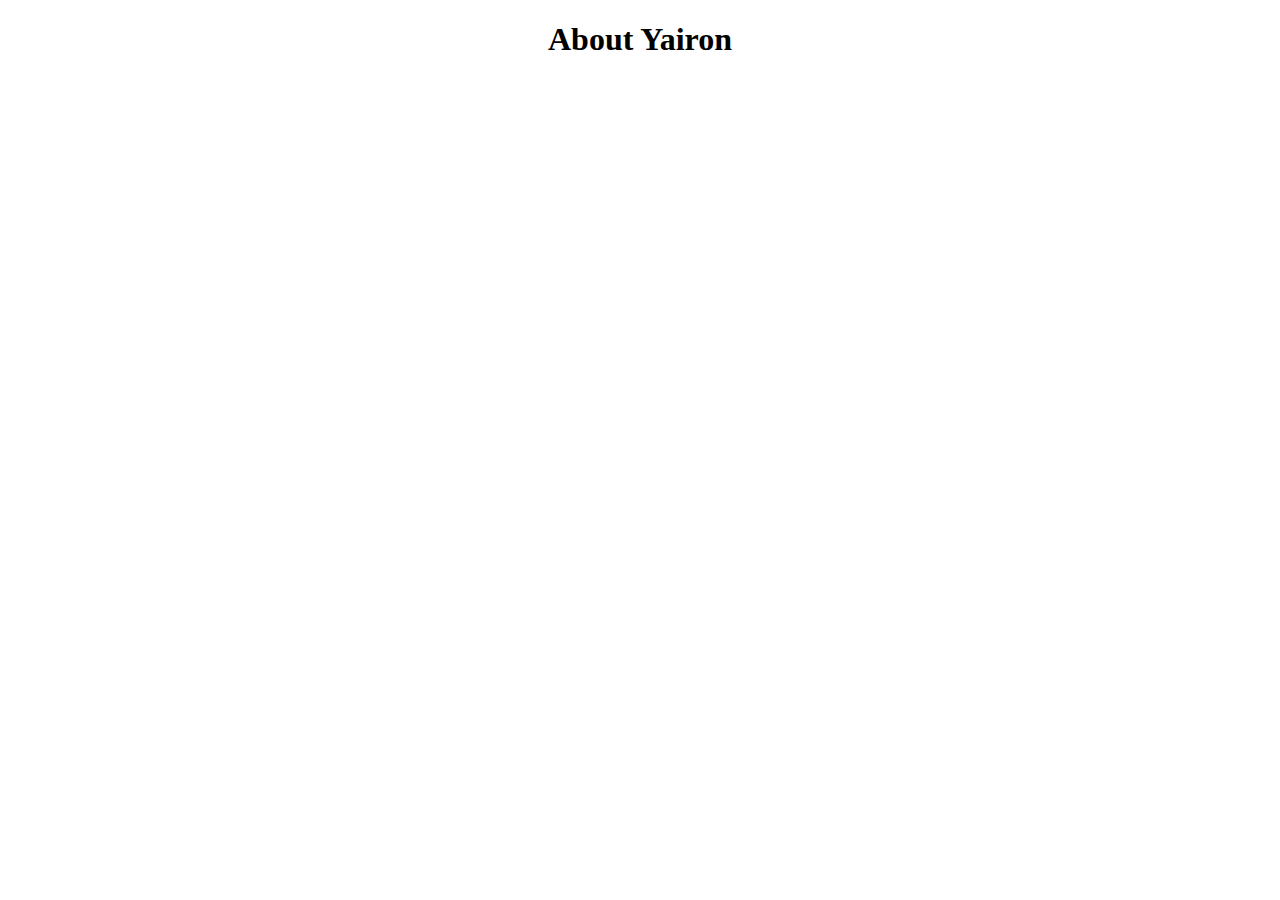
==== HTML/about.html @ c881a4d3 "about added" ====
<!DOCTYPE html>
<html lang="en">
<head>
    <meta charset="UTF-8">
    <meta name="viewport" content="width=device-width, initial-scale=1.0">
    <title>Document</title>
    <link href="https://cdn.jsdelivr.net/npm/bootstrap@5.3.0/dist/css/bootstrap.min.css" rel="stylesheet" integrity="sha384-9ndCyUaIbzAi2FUVXJi0CjmCapSmO7SnpJef0486qhLnuZ2cdeRhO02iuK6FUUVM" crossorigin="anonymous">
</head>
<body>
    
    <div><center><h1>About Yairon</h1></center></div>

</body>
</html>
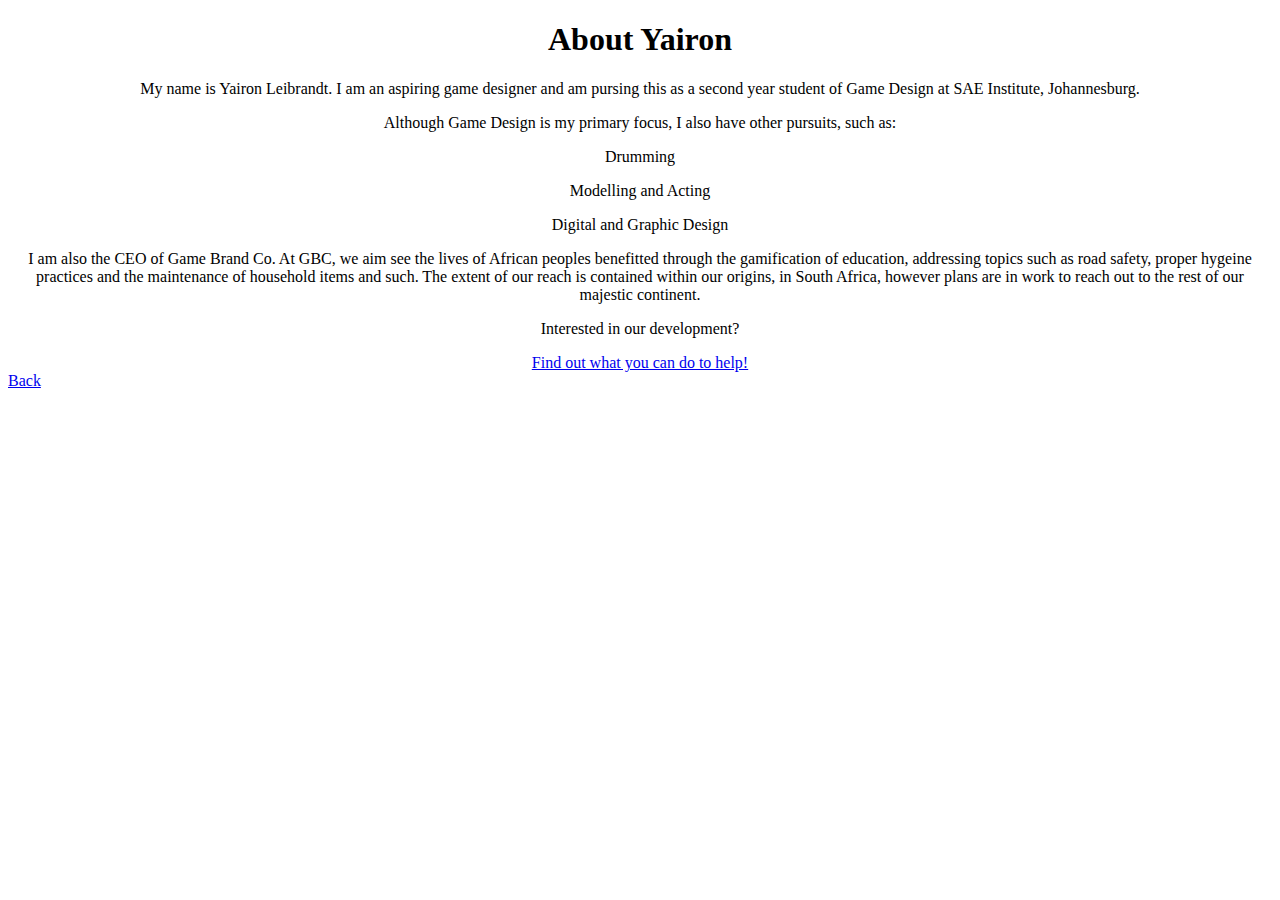
==== commit 807a6afa: "media added about page edit" ====
--- a/HTML/about.html
+++ b/HTML/about.html
@@ -8,7 +8,28 @@
 </head>
 <body>
     
-    <div><center><h1>About Yairon</h1></center></div>
+    <div id="biography"><center>
+        
+        <h1 class="title">About Yairon</h1>
+
+        <p>My name is Yairon Leibrandt. I am an aspiring game designer and am pursing this as a second year student of Game Design at SAE Institute, Johannesburg.</p>
+        <p>Although Game Design is my primary focus, I also have other pursuits, such as:
+            <p>Drumming</p>
+            <p>Modelling and Acting</p>
+            <p>Digital and Graphic Design</p>
+        </p>
+
+        <p>I am also the CEO of Game Brand Co. At GBC, we aim see the lives of African peoples benefitted through the gamification of education, addressing topics such as road safety, proper hygeine practices and the maintenance of household items and such. The extent of our reach is contained within our origins, in South Africa, however plans are in work to reach out to the rest of our majestic continent.</p>
+        <p>Interested in our development?</p>
+        <a href="#">Find out what you can do to help!</a>
+    
+    </center></div>
+
+    <a class="btn btn-primary" href="../index.html" role="button">Back</a>
+
+
+    <!-- <button type="button" class="btn" href="../index.html">Back</button> -->
+
 
 </body>
 </html>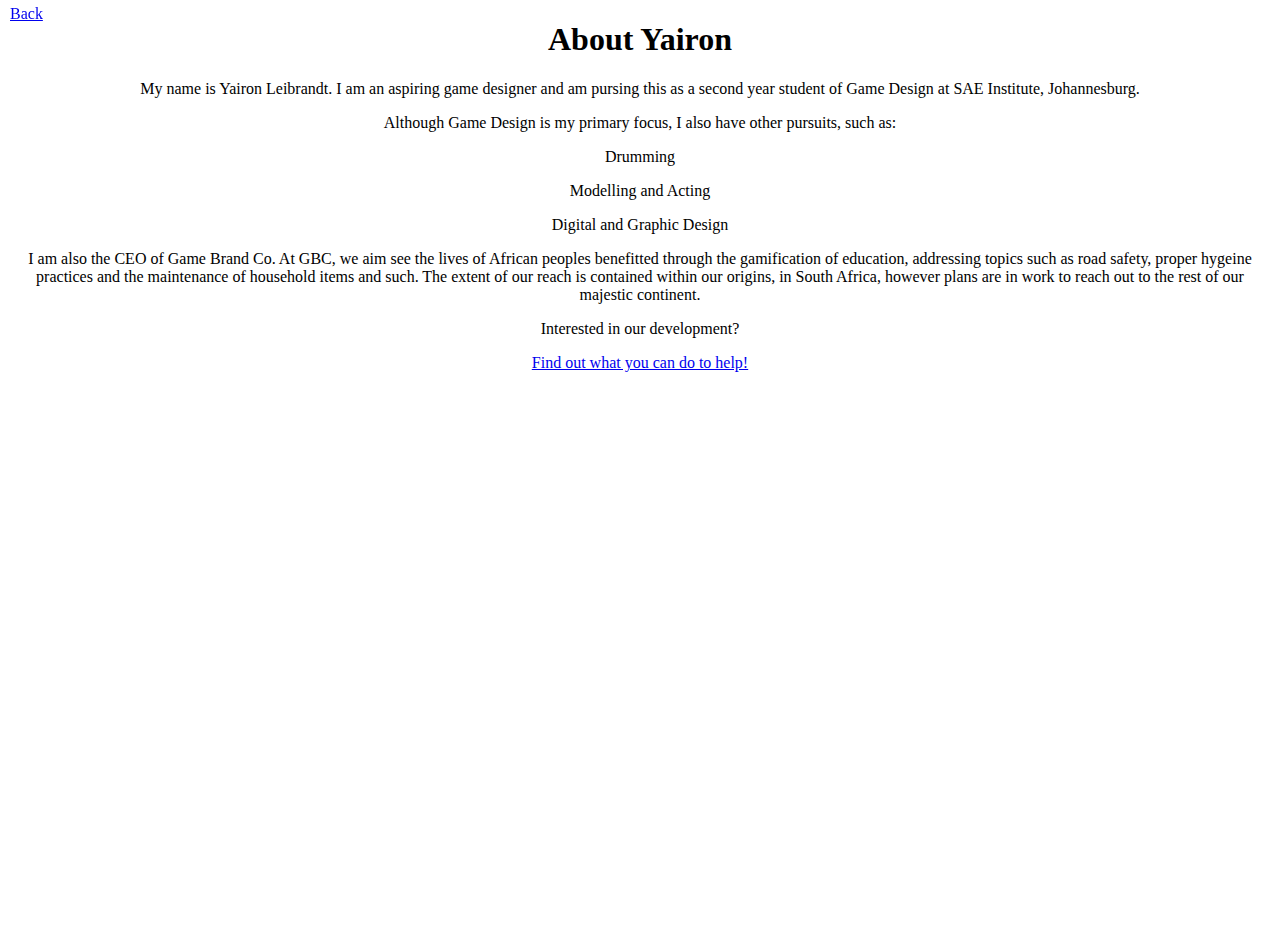
==== commit b26f82b6: "title changed" ====
--- a/HTML/about.html
+++ b/HTML/about.html
@@ -3,8 +3,9 @@
 <head>
     <meta charset="UTF-8">
     <meta name="viewport" content="width=device-width, initial-scale=1.0">
-    <title>Document</title>
+    <title>About</title>
     <link href="https://cdn.jsdelivr.net/npm/bootstrap@5.3.0/dist/css/bootstrap.min.css" rel="stylesheet" integrity="sha384-9ndCyUaIbzAi2FUVXJi0CjmCapSmO7SnpJef0486qhLnuZ2cdeRhO02iuK6FUUVM" crossorigin="anonymous">
+    <link rel="stylesheet" href="../CSS/style.css">
 </head>
 <body>
     
@@ -25,7 +26,7 @@
     
     </center></div>
 
-    <a class="btn btn-primary" href="../index.html" role="button">Back</a>
+    <a class="btn btn-primary backBtn" href="../index.html" role="button">Back</a>
 
 
     <!-- <button type="button" class="btn" href="../index.html">Back</button> -->
--- a/CSS/style.css
+++ b/CSS/style.css
@@ -0,0 +1,31 @@
+body{
+
+    height: 100vh !important;
+}
+
+#homeTitle{
+    border: 10px solid whitesmoke;
+    width: 500px;
+    color: goldenrod;
+    font-family: Impact, Haettenschweiler, 'Arial Narrow Bold', sans-serif;
+
+    font-size: 100px;
+
+    position: absolute;
+    top: 30%;
+    left: 30%;
+    
+    text-align: center;
+    align-content: center;
+}
+
+.navbar{
+    position: sticky !important;
+    top: 0;
+}
+
+.backBtn{
+    position: fixed;
+    top: 5px;
+    left: 10px;
+}